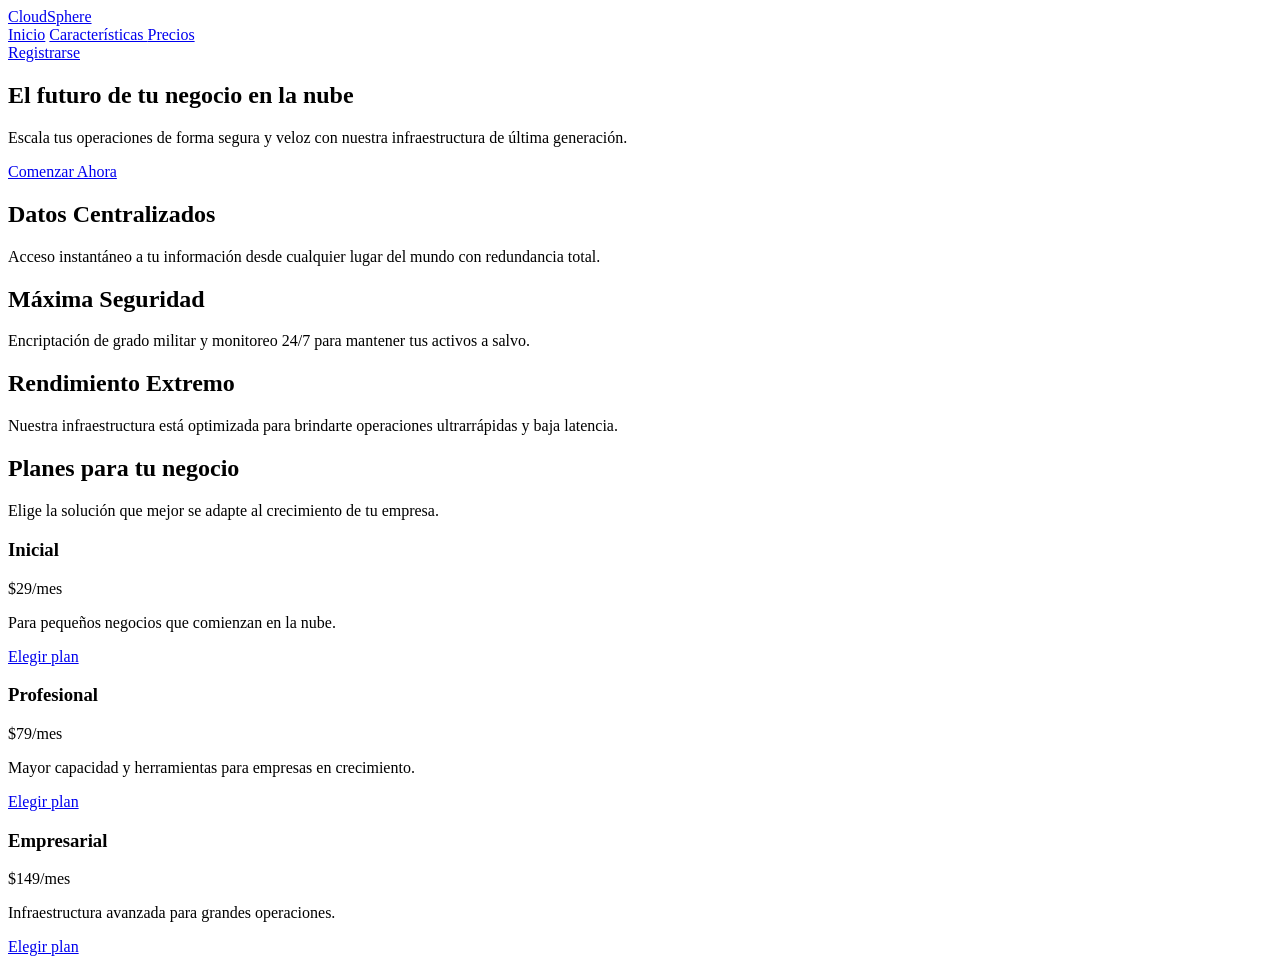
==== index.html @ 15500063 "feat: crear estructura semantica de la pagina" ====
<!DOCTYPE html>
<html lang="es">
<head>
    <meta charset="UTF-8">
    <meta name="viewport" content="width=device-width, initial-scale=1.0">

    <title>CloudSphere | Soluciones en la nube</title>

    <link rel="stylesheet" href="css/styles.css">
</head>

<body>

    <header class="header">
        <div class="header__contenedor">

            <a href="#" class="logo">
                <span class="logo__icono"></span>
                <span class="logo__texto">CloudSphere</span>
            </a>

            <nav class="navegacion">
                <a href="#inicio" class="navegacion__enlace">Inicio</a>
                <a href="#caracteristicas" class="navegacion__enlace">
                    Características
                </a>
                <a href="#precios" class="navegacion__enlace">
                    Precios
                </a>
            </nav>

            <a href="#registro" class="boton boton--registro">
                Registrarse
            </a>

        </div>
    </header>


    <main>

        <section id="inicio" class="hero">

            <div class="hero__contenedor">

                <div class="hero__contenido">

                    <h1 class="hero__titulo">
                        El futuro de tu negocio en la nube
                    </h1>

                    <p class="hero__descripcion">
                        Escala tus operaciones de forma segura y veloz
                        con nuestra infraestructura de última generación.
                    </p>

                    <a href="#registro" class="boton boton--principal">
                        Comenzar Ahora
                    </a>

                </div>

                <div class="hero__imagen"></div>

            </div>

        </section>


        <section id="caracteristicas" class="caracteristicas">

            <div class="caracteristicas__contenedor">

                <article class="tarjeta">

                    <div class="tarjeta__imagen tarjeta__imagen--datos"></div>

                    <div class="tarjeta__contenido">

                        <h2 class="tarjeta__titulo">
                            Datos Centralizados
                        </h2>

                        <p class="tarjeta__descripcion">
                            Acceso instantáneo a tu información desde
                            cualquier lugar del mundo con redundancia total.
                        </p>

                    </div>

                </article>


                <article class="tarjeta">

                    <div class="tarjeta__imagen tarjeta__imagen--seguridad"></div>

                    <div class="tarjeta__contenido">

                        <h2 class="tarjeta__titulo">
                            Máxima Seguridad
                        </h2>

                        <p class="tarjeta__descripcion">
                            Encriptación de grado militar y monitoreo 24/7
                            para mantener tus activos a salvo.
                        </p>

                    </div>

                </article>


                <article class="tarjeta">

                    <div class="tarjeta__imagen tarjeta__imagen--rendimiento"></div>

                    <div class="tarjeta__contenido">

                        <h2 class="tarjeta__titulo">
                            Rendimiento Extremo
                        </h2>

                        <p class="tarjeta__descripcion">
                            Nuestra infraestructura está optimizada para
                            brindarte operaciones ultrarrápidas y baja latencia.
                        </p>

                    </div>

                </article>

            </div>

        </section>


        <section id="precios" class="precios">

            <div class="precios__contenedor">

                <h2 class="precios__titulo">
                    Planes para tu negocio
                </h2>

                <p class="precios__descripcion">
                    Elige la solución que mejor se adapte al crecimiento
                    de tu empresa.
                </p>

                <div class="precios__contenido">

                    <article class="plan">
                        <h3 class="plan__titulo">Inicial</h3>
                        <p class="plan__precio">$29/mes</p>
                        <p class="plan__texto">
                            Para pequeños negocios que comienzan en la nube.
                        </p>
                        <a href="#registro" class="boton boton--plan">
                            Elegir plan
                        </a>
                    </article>

                    <article class="plan plan--destacado">
                        <h3 class="plan__titulo">Profesional</h3>
                        <p class="plan__precio">$79/mes</p>
                        <p class="plan__texto">
                            Mayor capacidad y herramientas para empresas
                            en crecimiento.
                        </p>
                        <a href="#registro" class="boton boton--plan">
                            Elegir plan
                        </a>
                    </article>

                    <article class="plan">
                        <h3 class="plan__titulo">Empresarial</h3>
                        <p class="plan__precio">$149/mes</p>
                        <p class="plan__texto">
                            Infraestructura avanzada para grandes operaciones.
                        </p>
                        <a href="#registro" class="boton boton--plan">
                            Elegir plan
                        </a>
                    </article>

                </div>

            </div>

        </section>

    </main>

</body>
</html>
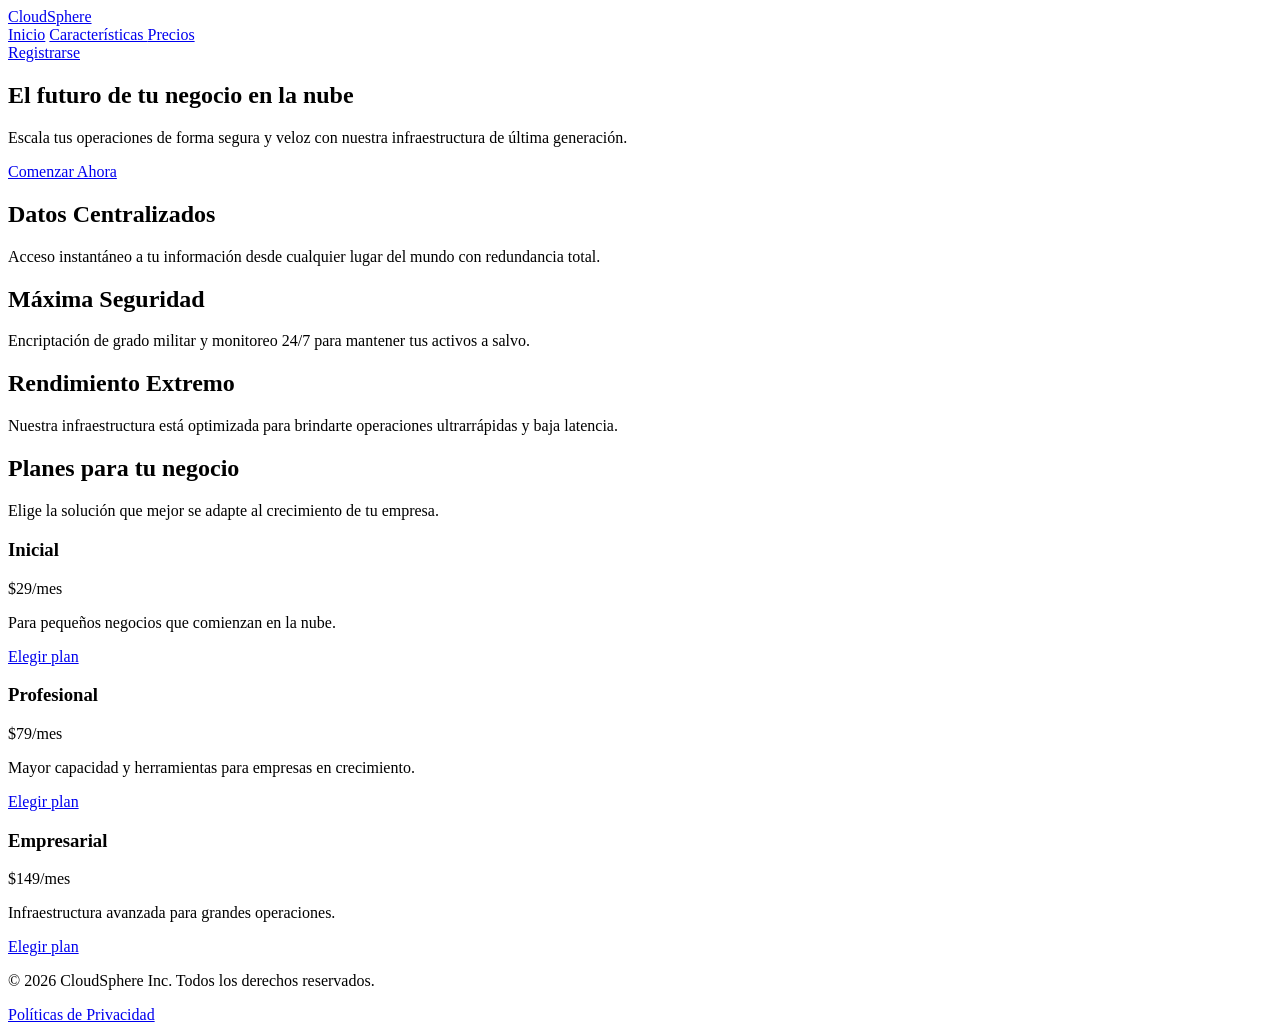
==== commit 189384c0: "feat: crear fototer" ====
--- a/index.html
+++ b/index.html
@@ -193,5 +193,22 @@
 
     </main>
 
+
+    <footer class="footer">
+
+        <div class="footer__contenedor">
+
+            <p class="footer__texto">
+                © 2026 CloudSphere Inc. Todos los derechos reservados.
+            </p>
+
+            <a href="#" class="footer__enlace">
+                Políticas de Privacidad
+            </a>
+
+        </div>
+
+    </footer>
+
 </body>
 </html>
